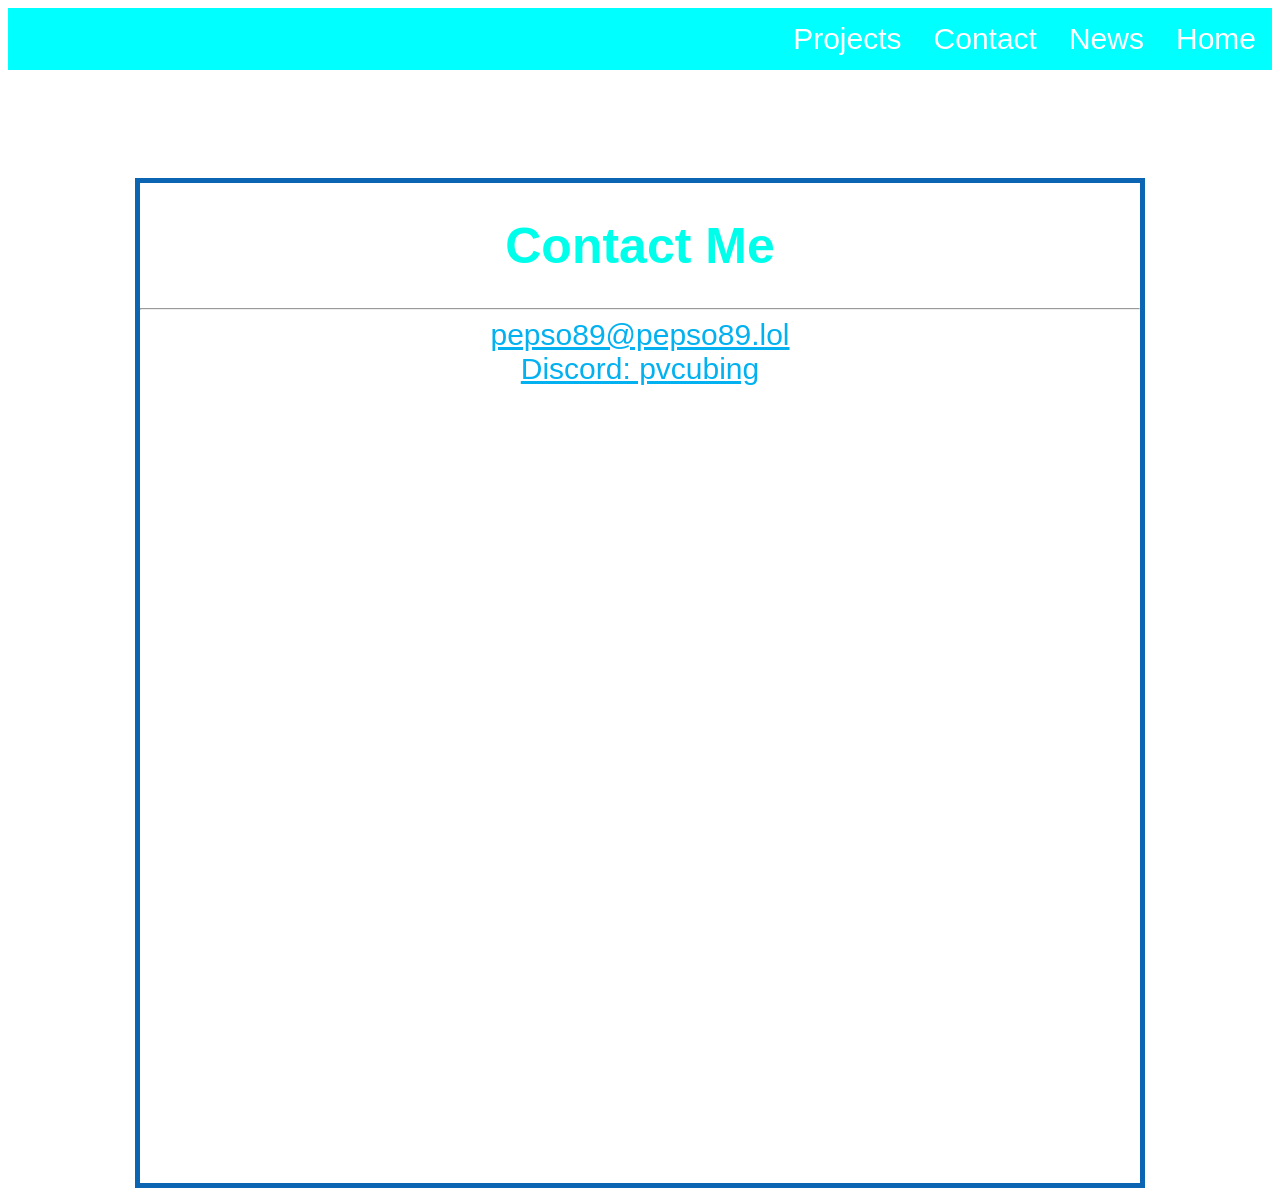
==== contact.html @ 86bbdd8e "Add files via upload" ====
<!DOCTYPE html>
<html lang="en">
<head>
    <meta charset="UTF-8">
    <meta name="viewport" content="width=device-width, initial-scale=1.0">
    <title>Document</title>
    <link rel="stylesheet" href="styles.css">
</head>
<body>
    <center>
        <ul>
            <li><a href="index.html">Home</a></li>
            <li><a href="news.html">News</a></li>
            <li><a href="contact.html">Contact</a></li>
            <li><a href="projects.html">Projects</a></li>
            </ul>

            <br><br><br><br><br><br>



        <span style="border: 5px solid rgb(11, 101, 179); display: inline-block; height: 1000px; width: 1000px; margin: auto;">
            <h1>Contact Me</h1>
            <hr>
            <a href="mailto:pepso89@pepso89.lol">pepso89@pepso89.lol</a>
            <br>
            <a href="https://discord.com/users/1324471482062999676">Discord: pvcubing</a>
        </span>
    </center>
</body>
</html>
---- styles.css ----
h1 {
    font-family: 'Segoe UI', Tahoma, Geneva, Verdana, sans-serif;
    color: rgb(0, 255, 234);
    font-size: 50px;
    
}

h2 {
    font-family: 'Segoe UI', Tahoma, Geneva, Verdana, sans-serif;
    color: rgb(0, 255, 234);
    
}

ul {

    list-style-type: none;
    margin: 0;
    padding: 0;
    overflow: hidden;
    background-color: aqua;
}

li a {

    float: inline-end;
    
}

li h1 {float: inline-start; display: block;
    color: white;

}


li a {

    display: block;
  color: white;
  text-align: center;
  padding: 14px 16px;
  text-decoration: none;
  font-family:'Segoe UI', Tahoma, Geneva, Verdana, sans-serif;

}

a {
    color: rgb(4, 177, 240);
    font-family: 'Segoe UI', Tahoma, Geneva, Verdana, sans-serif;
    font-size: 30px;
}
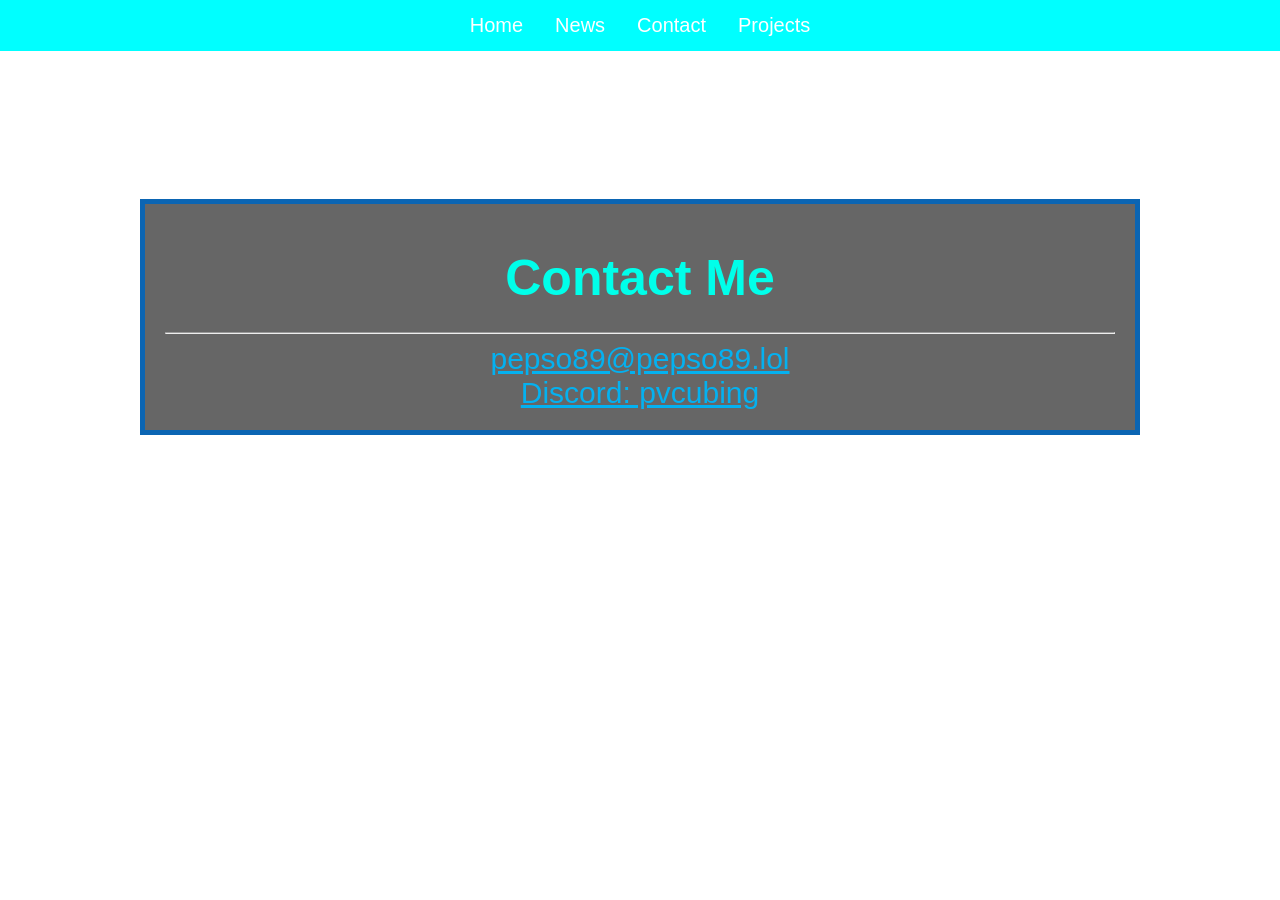
==== commit 39593283: "Update contact.html" ====
--- a/contact.html
+++ b/contact.html
@@ -19,7 +19,7 @@
 
 
 
-        <span style="border: 5px solid rgb(11, 101, 179); display: inline-block; height: 1000px; width: 1000px; margin: auto;">
+        <span class="about-box">
             <h1>Contact Me</h1>
             <hr>
             <a href="mailto:pepso89@pepso89.lol">pepso89@pepso89.lol</a>
@@ -28,4 +28,4 @@
         </span>
     </center>
 </body>
-</html>+</html>
--- a/styles.css
+++ b/styles.css
@@ -1,50 +1,76 @@
+body {
+  margin: 0;
+  padding: 0;
+  background: url("pepso89webgif.gif") no-repeat center center fixed;
+  background-size: cover;
+}
+
+/* Headings */
 h1 {
-    font-family: 'Segoe UI', Tahoma, Geneva, Verdana, sans-serif;
-    color: rgb(0, 255, 234);
-    font-size: 50px;
-    
+  font-family: 'Segoe UI', Tahoma, Geneva, Verdana, sans-serif;
+  color: rgb(0, 255, 234);
+  font-size: 50px;
+  margin: 0.5em 0;
 }
 
 h2 {
-    font-family: 'Segoe UI', Tahoma, Geneva, Verdana, sans-serif;
-    color: rgb(0, 255, 234);
-    
+  font-family: 'Segoe UI', Tahoma, Geneva, Verdana, sans-serif;
+  color: rgb(0, 255, 234);
+  margin: 0.5em 0;
 }
 
+/* Navigation bar */
 ul {
-
-    list-style-type: none;
-    margin: 0;
-    padding: 0;
-    overflow: hidden;
-    background-color: aqua;
+  list-style-type: none;
+  margin: 0;
+  padding: 0;
+  display: flex;
+  flex-wrap: wrap;
+  justify-content: center;
+  background-color: aqua;
 }
 
 li a {
-
-    float: inline-end;
-    
-}
-
-li h1 {float: inline-start; display: block;
-    color: white;
-
-}
-
-
-li a {
-
-    display: block;
+  display: block;
   color: white;
   text-align: center;
   padding: 14px 16px;
   text-decoration: none;
-  font-family:'Segoe UI', Tahoma, Geneva, Verdana, sans-serif;
-
+  font-family: 'Segoe UI', Tahoma, Geneva, Verdana, sans-serif;
+  font-size: 20px;
 }
 
+/* Optional: Hover effect */
+li a:hover {
+  background-color: rgba(0, 0, 0, 0.2);
+}
+
+/* If you had a logo or title in the nav */
+li h1 {
+  display: block;
+  color: white;
+  font-size: 24px;
+  margin: 0;
+  padding: 14px 16px;
+}
+
+/* Generic link style */
 a {
-    color: rgb(4, 177, 240);
-    font-family: 'Segoe UI', Tahoma, Geneva, Verdana, sans-serif;
-    font-size: 30px;
-}+  color: rgb(4, 177, 240);
+  font-family: 'Segoe UI', Tahoma, Geneva, Verdana, sans-serif;
+  font-size: 30px;
+}
+
+/* Main content box – optional addition for responsiveness */
+.about-box {
+  border: 5px solid rgb(11, 101, 179);
+  display: inline-block;
+  width: 90%;
+  max-width: 1000px;
+  padding: 20px;
+  background-color: rgba(0, 0, 0, 0.6); /* contrast */
+  box-sizing: border-box;
+  color: white;
+  margin: 40px auto;
+  text-align: center;
+}
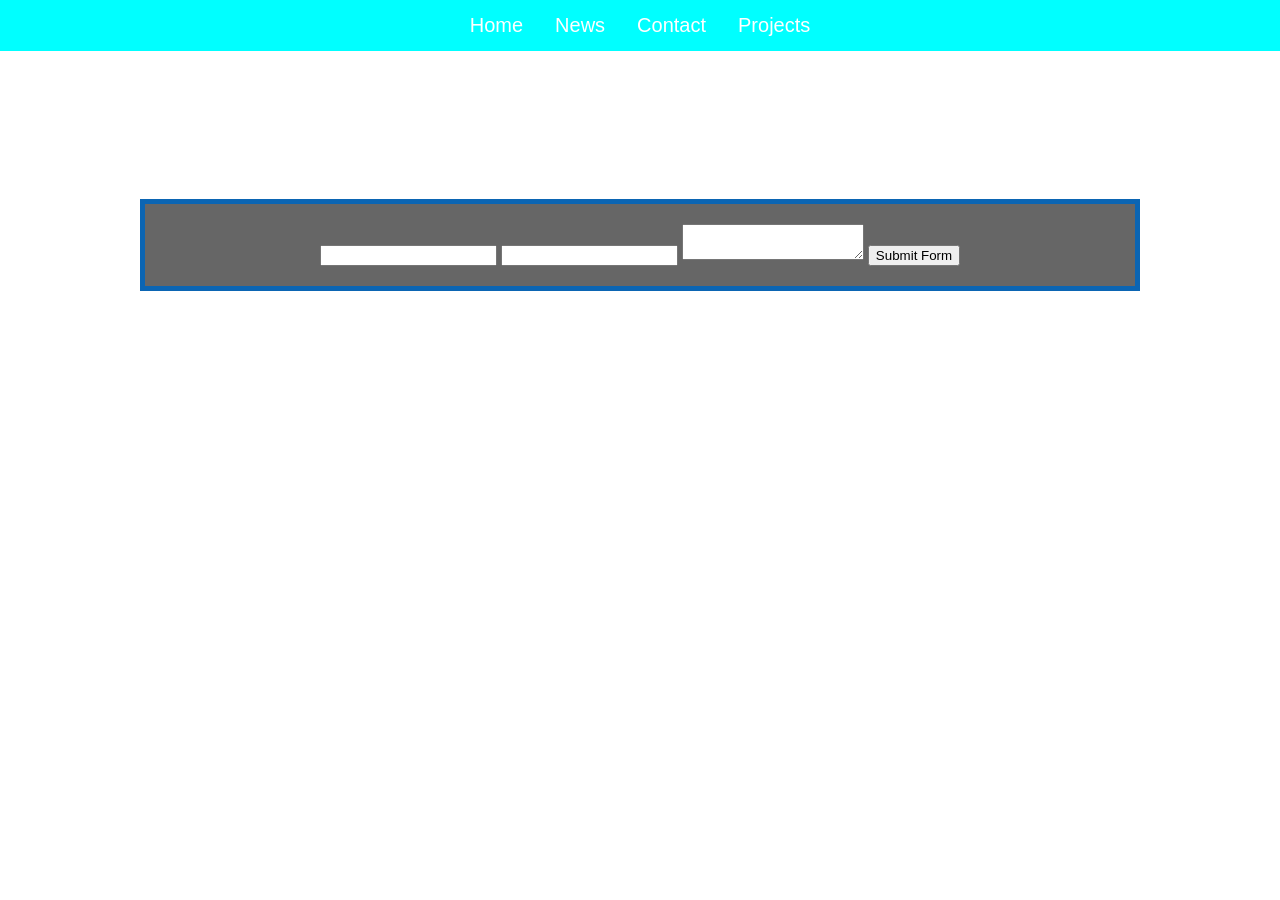
==== commit 8b9e836f: "Update contact.html" ====
--- a/contact.html
+++ b/contact.html
@@ -20,11 +20,26 @@
 
 
         <span class="about-box">
-            <h1>Contact Me</h1>
-            <hr>
-            <a href="mailto:pepso89@pepso89.lol">pepso89@pepso89.lol</a>
-            <br>
-            <a href="https://discord.com/users/1324471482062999676">Discord: pvcubing</a>
+           <form action="https://api.web3forms.com/submit" method="POST">
+
+    <!-- Replace with your Access Key -->
+    <input type="hidden" name="access_key" value="7e32ef14-9dfa-452f-bf3b-608541d9e464
+">
+
+    <!-- Form Inputs. Each input must have a name="" attribute -->
+    <input type="text" name="name" required>
+    <input type="email" name="email" required>
+    <textarea name="message" required></textarea>
+
+    <!-- Honeypot Spam Protection -->
+    <input type="checkbox" name="botcheck" class="hidden" style="display: none;">
+
+    <!-- Custom Confirmation / Success Page -->
+    <!-- <input type="hidden" name="redirect" value="https://mywebsite.com/thanks.html"> -->
+
+    <button type="submit">Submit Form</button>
+
+</form>
         </span>
     </center>
 </body>
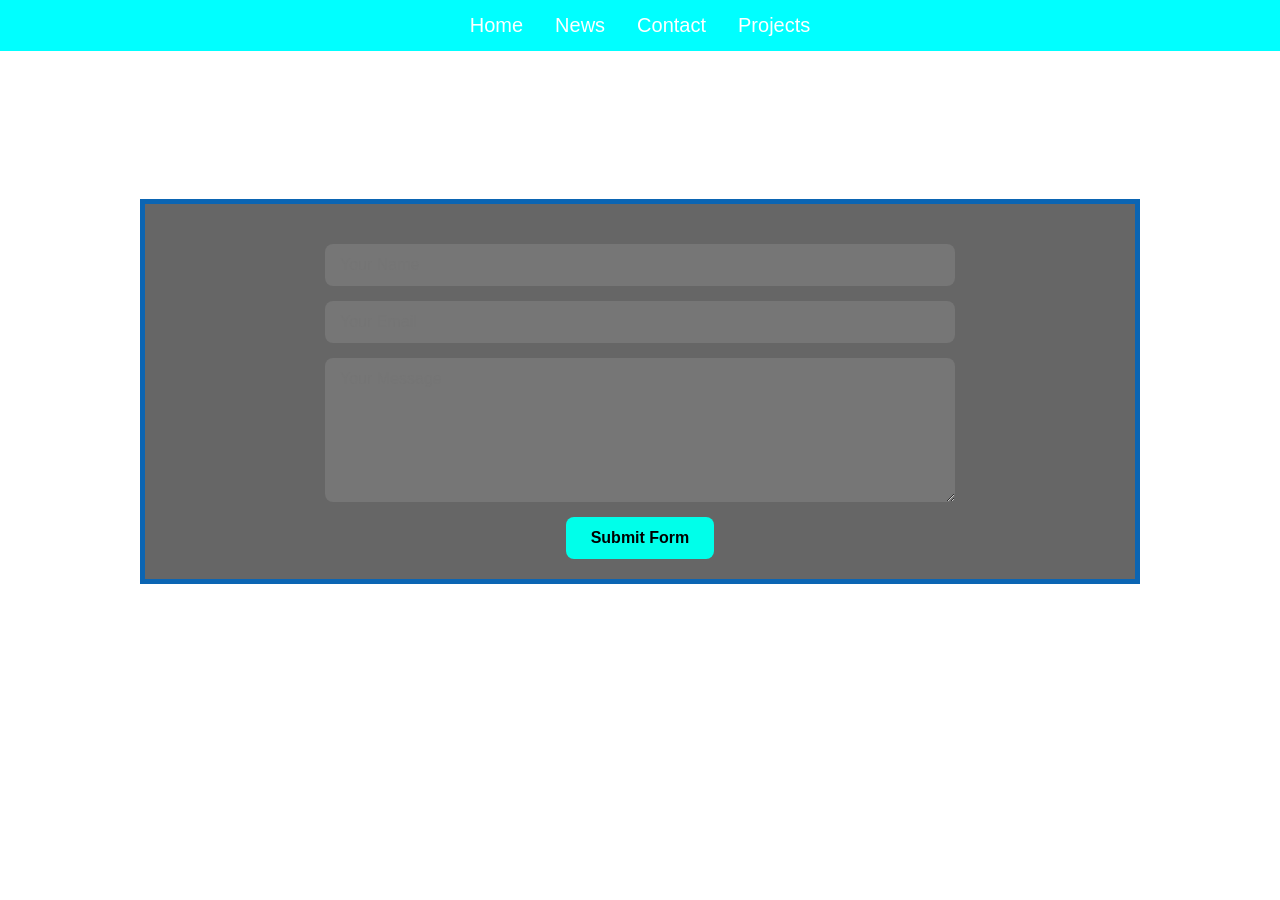
==== commit 3b6d0961: "Update contact.html" ====
--- a/contact.html
+++ b/contact.html
@@ -1,46 +1,171 @@
 <!DOCTYPE html>
 <html lang="en">
 <head>
-    <meta charset="UTF-8">
-    <meta name="viewport" content="width=device-width, initial-scale=1.0">
-    <title>Document</title>
-    <link rel="stylesheet" href="styles.css">
+  <meta charset="UTF-8">
+  <meta name="viewport" content="width=device-width, initial-scale=1.0">
+  <title>Document</title>
+  <style>
+    body {
+      margin: 0;
+      padding: 0;
+      background: url("pepso89webgif.gif") no-repeat center center fixed;
+      background-size: cover;
+    }
+
+    /* Headings */
+    h1 {
+      font-family: 'Segoe UI', Tahoma, Geneva, Verdana, sans-serif;
+      color: rgb(0, 255, 234);
+      font-size: 50px;
+      margin: 0.5em 0;
+    }
+
+    h2 {
+      font-family: 'Segoe UI', Tahoma, Geneva, Verdana, sans-serif;
+      color: rgb(0, 255, 234);
+      margin: 0.5em 0;
+    }
+
+    /* Navigation bar */
+    ul {
+      list-style-type: none;
+      margin: 0;
+      padding: 0;
+      display: flex;
+      flex-wrap: wrap;
+      justify-content: center;
+      background-color: aqua;
+    }
+
+    li a {
+      display: block;
+      color: white;
+      text-align: center;
+      padding: 14px 16px;
+      text-decoration: none;
+      font-family: 'Segoe UI', Tahoma, Geneva, Verdana, sans-serif;
+      font-size: 20px;
+    }
+
+    li a:hover {
+      background-color: rgba(0, 0, 0, 0.2);
+    }
+
+    li h1 {
+      display: block;
+      color: white;
+      font-size: 24px;
+      margin: 0;
+      padding: 14px 16px;
+    }
+
+    a {
+      color: rgb(4, 177, 240);
+      font-family: 'Segoe UI', Tahoma, Geneva, Verdana, sans-serif;
+      font-size: 30px;
+    }
+
+    /* Main content box */
+    .about-box {
+      border: 5px solid rgb(11, 101, 179);
+      display: inline-block;
+      width: 90%;
+      max-width: 1000px;
+      padding: 20px;
+      background-color: rgba(0, 0, 0, 0.6);
+      box-sizing: border-box;
+      color: white;
+      margin: 40px auto;
+      text-align: center;
+    }
+
+    /* Contact form styling */
+    form {
+      display: flex;
+      flex-direction: column;
+      gap: 15px;
+      margin-top: 20px;
+      align-items: center;
+    }
+
+    input[type="text"],
+    input[type="email"],
+    textarea {
+      width: 90%;
+      max-width: 600px;
+      padding: 12px 15px;
+      border-radius: 8px;
+      border: none;
+      font-size: 16px;
+      font-family: 'Segoe UI', Tahoma, Geneva, Verdana, sans-serif;
+      background: rgba(255, 255, 255, 0.1);
+      color: white;
+      transition: 0.3s ease;
+    }
+
+    input[type="text"]:focus,
+    input[type="email"]:focus,
+    textarea:focus {
+      outline: none;
+      background-color: rgba(255, 255, 255, 0.2);
+      box-shadow: 0 0 10px rgba(0, 255, 255, 0.4);
+    }
+
+    textarea {
+      min-height: 120px;
+      resize: vertical;
+    }
+
+    button[type="submit"] {
+      background-color: rgb(0, 255, 234);
+      color: black;
+      font-weight: bold;
+      font-size: 16px;
+      padding: 12px 25px;
+      border: none;
+      border-radius: 8px;
+      cursor: pointer;
+      transition: background-color 0.3s ease, transform 0.2s;
+    }
+
+    button[type="submit"]:hover {
+      background-color: rgb(0, 200, 180);
+      transform: scale(1.05);
+    }
+  </style>
 </head>
 <body>
-    <center>
-        <ul>
-            <li><a href="index.html">Home</a></li>
-            <li><a href="news.html">News</a></li>
-            <li><a href="contact.html">Contact</a></li>
-            <li><a href="projects.html">Projects</a></li>
-            </ul>
+  <center>
+    <ul>
+      <li><a href='/'>Home</a></li>
+      <li><a href='/news'>News</a></li>
+      <li><a href='/contact'>Contact</a></li>
+      <li><a href='/projects'>Projects</a></li>
+    </ul>
 
-            <br><br><br><br><br><br>
+    <br><br><br><br><br><br>
 
+    <span class="about-box">
+      <form action="https://api.web3forms.com/submit" method="POST">
 
+        <!-- Replace with your Access Key -->
+        <input type="hidden" name="access_key" value="7e32ef14-9dfa-452f-bf3b-608541d9e464">
 
-        <span class="about-box">
-           <form action="https://api.web3forms.com/submit" method="POST">
+        <!-- Form Inputs -->
+        <input type="text" name="name" placeholder="Your Name" required>
+        <input type="email" name="email" placeholder="Your Email" required>
+        <textarea name="message" placeholder="Your Message" required></textarea>
 
-    <!-- Replace with your Access Key -->
-    <input type="hidden" name="access_key" value="7e32ef14-9dfa-452f-bf3b-608541d9e464
-">
+        <!-- Honeypot Spam Protection -->
+        <input type="checkbox" name="botcheck" class="hidden" style="display: none;">
 
-    <!-- Form Inputs. Each input must have a name="" attribute -->
-    <input type="text" name="name" required>
-    <input type="email" name="email" required>
-    <textarea name="message" required></textarea>
+        <!-- Optional Redirect -->
+        <!-- <input type="hidden" name="redirect" value="https://mywebsite.com/thanks.html"> -->
 
-    <!-- Honeypot Spam Protection -->
-    <input type="checkbox" name="botcheck" class="hidden" style="display: none;">
+        <button type="submit">Submit Form</button>
 
-    <!-- Custom Confirmation / Success Page -->
-    <!-- <input type="hidden" name="redirect" value="https://mywebsite.com/thanks.html"> -->
-
-    <button type="submit">Submit Form</button>
-
-</form>
-        </span>
-    </center>
+      </form>
+    </span>
+  </center>
 </body>
 </html>
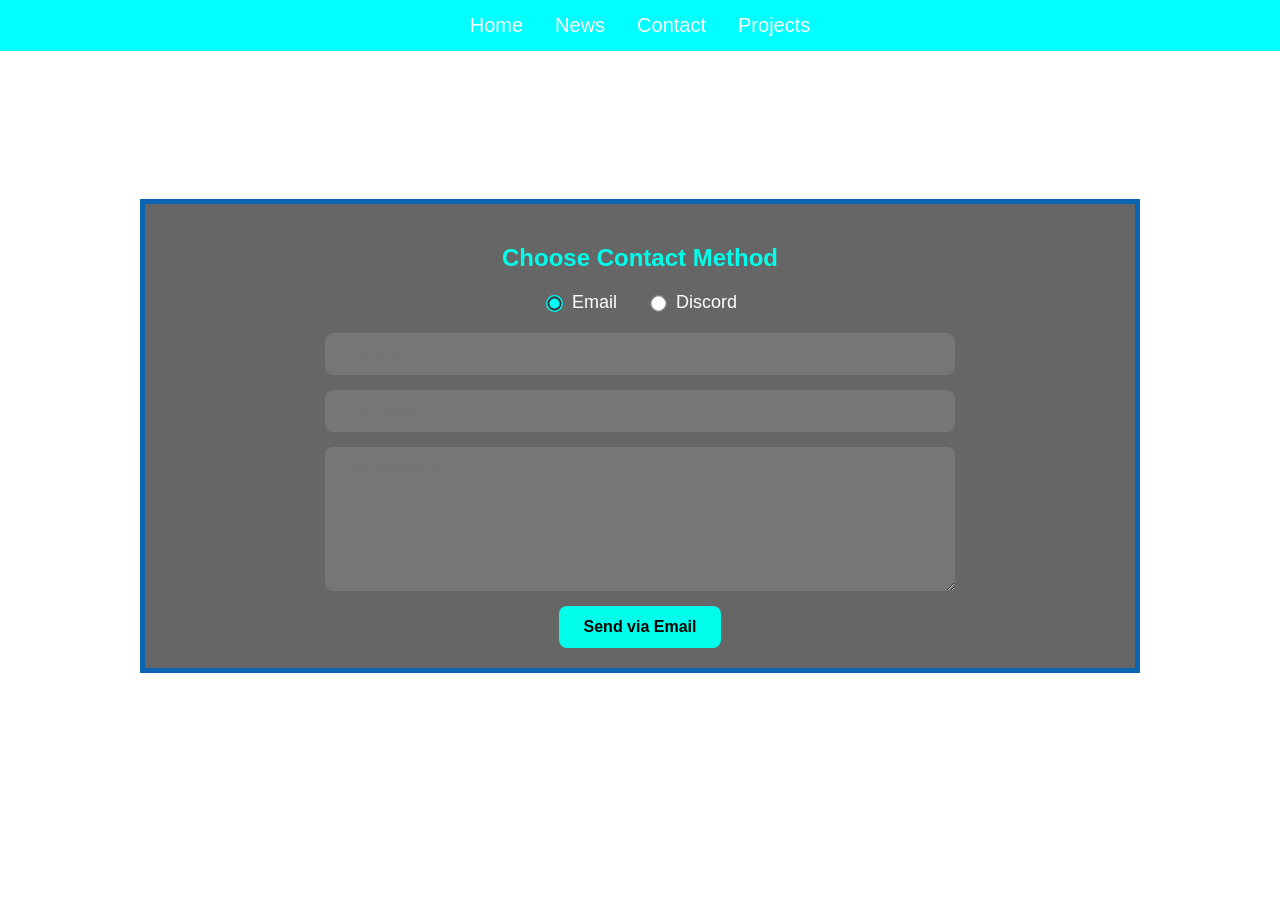
==== commit 93546146: "Update contact.html" ====
--- a/contact.html
+++ b/contact.html
@@ -3,7 +3,7 @@
 <head>
   <meta charset="UTF-8">
   <meta name="viewport" content="width=device-width, initial-scale=1.0">
-  <title>Document</title>
+  <title>Contact Me!</title>
   <style>
     body {
       margin: 0;
@@ -12,21 +12,11 @@
       background-size: cover;
     }
 
-    /* Headings */
-    h1 {
+    h1, h2 {
       font-family: 'Segoe UI', Tahoma, Geneva, Verdana, sans-serif;
       color: rgb(0, 255, 234);
-      font-size: 50px;
-      margin: 0.5em 0;
-    }
-
-    h2 {
-      font-family: 'Segoe UI', Tahoma, Geneva, Verdana, sans-serif;
-      color: rgb(0, 255, 234);
-      margin: 0.5em 0;
-    }
-
-    /* Navigation bar */
+    }
+
     ul {
       list-style-type: none;
       margin: 0;
@@ -43,29 +33,14 @@
       text-align: center;
       padding: 14px 16px;
       text-decoration: none;
-      font-family: 'Segoe UI', Tahoma, Geneva, Verdana, sans-serif;
       font-size: 20px;
+      font-family: 'Segoe UI', Tahoma, Geneva, Verdana, sans-serif;
     }
 
     li a:hover {
       background-color: rgba(0, 0, 0, 0.2);
     }
 
-    li h1 {
-      display: block;
-      color: white;
-      font-size: 24px;
-      margin: 0;
-      padding: 14px 16px;
-    }
-
-    a {
-      color: rgb(4, 177, 240);
-      font-family: 'Segoe UI', Tahoma, Geneva, Verdana, sans-serif;
-      font-size: 30px;
-    }
-
-    /* Main content box */
     .about-box {
       border: 5px solid rgb(11, 101, 179);
       display: inline-block;
@@ -79,7 +54,6 @@
       text-align: center;
     }
 
-    /* Contact form styling */
     form {
       display: flex;
       flex-direction: column;
@@ -97,10 +71,9 @@
       border-radius: 8px;
       border: none;
       font-size: 16px;
-      font-family: 'Segoe UI', Tahoma, Geneva, Verdana, sans-serif;
       background: rgba(255, 255, 255, 0.1);
       color: white;
-      transition: 0.3s ease;
+      font-family: 'Segoe UI', Tahoma, Geneva, Verdana, sans-serif;
     }
 
     input[type="text"]:focus,
@@ -116,7 +89,7 @@
       resize: vertical;
     }
 
-    button[type="submit"] {
+    button {
       background-color: rgb(0, 255, 234);
       color: black;
       font-weight: bold;
@@ -128,44 +101,115 @@
       transition: background-color 0.3s ease, transform 0.2s;
     }
 
-    button[type="submit"]:hover {
+    button:hover {
       background-color: rgb(0, 200, 180);
       transform: scale(1.05);
+    }
+
+    .contact-method {
+      margin: 20px 0;
+      display: flex;
+      justify-content: center;
+      gap: 30px;
+      font-family: 'Segoe UI', Tahoma, Geneva, Verdana, sans-serif;
+      color: white;
+      font-size: 18px;
+    }
+
+    .contact-method label {
+      display: flex;
+      align-items: center;
+      gap: 8px;
+      cursor: pointer;
+    }
+
+    input[type="radio"] {
+      accent-color: aqua;
+      transform: scale(1.3);
+      cursor: pointer;
+    }
+
+    .hidden {
+      display: none;
     }
   </style>
 </head>
 <body>
   <center>
     <ul>
-      <li><a href='/'>Home</a></li>
-      <li><a href='/news'>News</a></li>
-      <li><a href='/contact'>Contact</a></li>
-      <li><a href='/projects'>Projects</a></li>
+      <li><a href="/">Home</a></li>
+      <li><a href="/news">News</a></li>
+      <li><a href="/contact">Contact</a></li>
+      <li><a href="/projects">Projects</a></li>
     </ul>
 
     <br><br><br><br><br><br>
 
-    <span class="about-box">
-      <form action="https://api.web3forms.com/submit" method="POST">
-
-        <!-- Replace with your Access Key -->
+    <div class="about-box">
+      <h2>Choose Contact Method</h2>
+      <div class="contact-method">
+        <label><input type="radio" name="method" value="email" checked onchange="toggleForms()"> Email</label>
+        <label><input type="radio" name="method" value="discord" onchange="toggleForms()"> Discord</label>
+      </div>
+
+      <!-- Email Form -->
+      <form id="emailForm" action="https://api.web3forms.com/submit" method="POST">
         <input type="hidden" name="access_key" value="7e32ef14-9dfa-452f-bf3b-608541d9e464">
-
-        <!-- Form Inputs -->
         <input type="text" name="name" placeholder="Your Name" required>
         <input type="email" name="email" placeholder="Your Email" required>
-        <textarea name="message" placeholder="Your Message" required></textarea>
-
-        <!-- Honeypot Spam Protection -->
-        <input type="checkbox" name="botcheck" class="hidden" style="display: none;">
-
-        <!-- Optional Redirect -->
-        <!-- <input type="hidden" name="redirect" value="https://mywebsite.com/thanks.html"> -->
-
-        <button type="submit">Submit Form</button>
-
+        <textarea name="message" placeholder="Your message" required></textarea>
+        <input type="checkbox" name="botcheck" class="hidden">
+        <button type="submit">Send via Email</button>
       </form>
-    </span>
+
+      <!-- Discord Form -->
+      <form id="discordForm" class="hidden">
+        <input type="text" id="discordName" placeholder="e.g., CoolDude#1234" required>
+        <textarea id="discordMessage" placeholder="Yo! What do you wanna say?" required></textarea>
+        <button type="button" onclick="sendToDiscord()">Send via Discord</button>
+        <p id="discordResult"></p>
+      </form>
+    </div>
   </center>
+
+  <script>
+    function toggleForms() {
+      const method = document.querySelector('input[name="method"]:checked').value;
+      document.getElementById("emailForm").style.display = method === "email" ? "flex" : "none";
+      document.getElementById("discordForm").style.display = method === "discord" ? "flex" : "none";
+    }
+
+    function sendToDiscord() {
+      const webhookURL = "https://discord.com/api/webhooks/1357406020837834752/hybKemWoXdxnFYF6MRPsrnAql4C3w99dr7zIoqmPeNnu_BMn-yPJZBUl3q267C0_OIMW"; // Replace with your real webhook
+      const name = document.getElementById("discordName").value;
+      const message = document.getElementById("discordMessage").value;
+      const resultBox = document.getElementById("discordResult");
+
+      const payload = {
+        content: `**New Message from ${name}**\n${message}`
+      };
+
+      resultBox.innerText = "Sending...";
+
+      fetch(webhookURL, {
+        method: "POST",
+        headers: {
+          "Content-Type": "application/json"
+        },
+        body: JSON.stringify(payload)
+      })
+      .then(response => {
+        if (response.ok) {
+          resultBox.innerText = "Message sent to Discord!";
+        } else {
+          resultBox.innerText = "Failed to send message.";
+        }
+      })
+      .catch(error => {
+        resultBox.innerText = "Error sending message.";
+        console.error(error);
+      });
+    }
+  </script>
 </body>
 </html>
